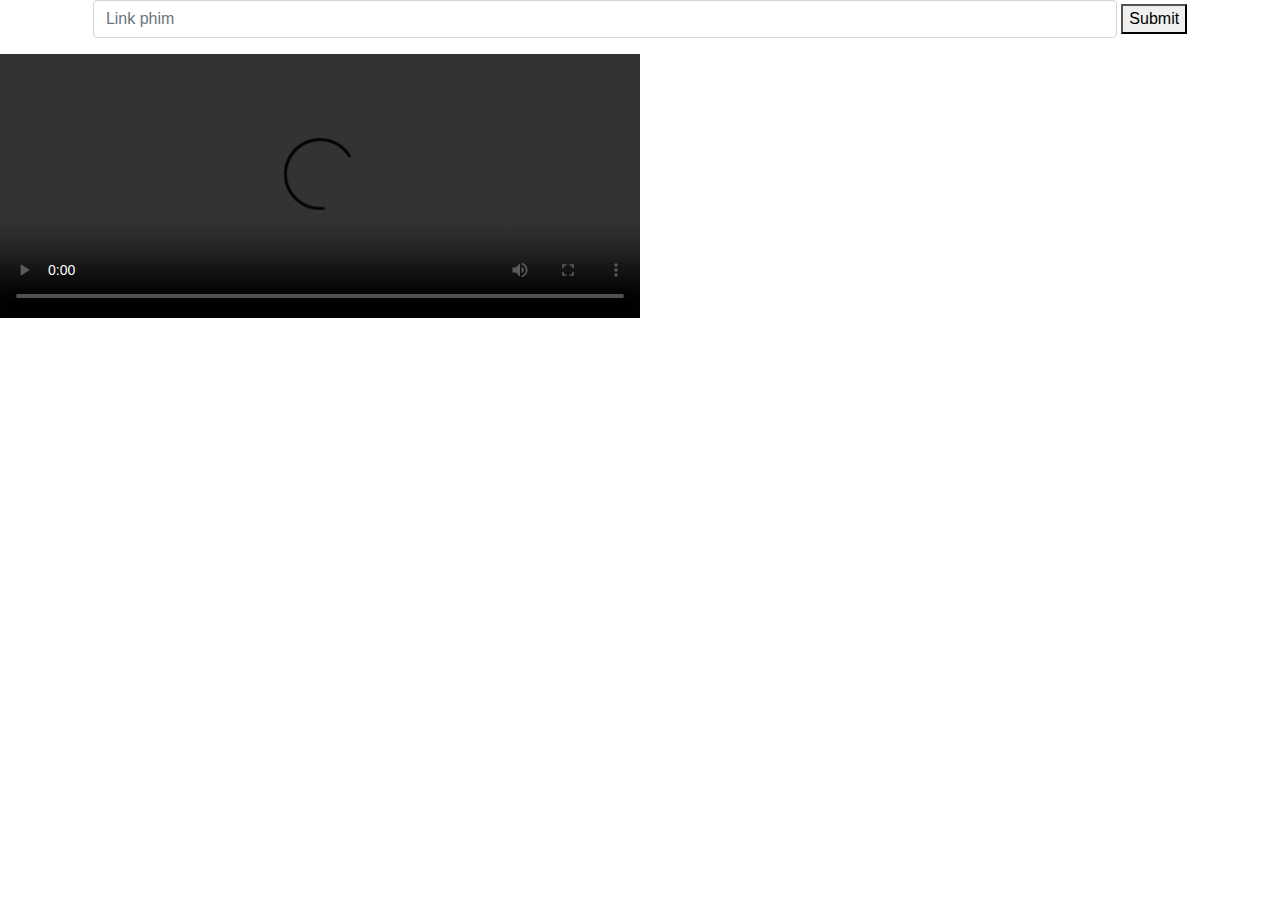
==== index.html @ f2647fe5 "Add files via upload" ====
<html>
<head>
  <link href="https://vjs.zencdn.net/7.0.2/video-js.css" rel="stylesheet">
  <link rel="stylesheet" href="https://maxcdn.bootstrapcdn.com/bootstrap/4.0.0/css/bootstrap.min.css" integrity="sha384-Gn5384xqQ1aoWXA+058RXPxPg6fy4IWvTNh0E263XmFcJlSAwiGgFAW/dAiS6JXm" crossorigin="anonymous">
</head>

<body>
  <div class="form-group form-wrapper cf text-center">
      <input type="text" class="form-control link"  placeholder="Link phim"  id="url" name=link>
      <button type="submit" class="submit">Submit</button>
  </div>
  <video id="my-video" class="video-js video123" controls preload="auto" width="640" height="264" data-setup='{ "playbackRates": [0.5, 1, 1.5, 2] }'>
  <source class="source" src="a.mp4" type='video/mp4'>
    <p class="vjs-no-js">
      Not support
    </p>
  </video>
  <link rel="stylesheet" href="style.css">

  <script src="https://vjs.zencdn.net/7.0.2/video.js"></script>
  <script src="https://code.jquery.com/jquery-3.2.1.slim.min.js" integrity="sha384-KJ3o2DKtIkvYIK3UENzmM7KCkRr/rE9/Qpg6aAZGJwFDMVNA/GpGFF93hXpG5KkN" crossorigin="anonymous"></script>
  <script src="https://cdnjs.cloudflare.com/ajax/libs/popper.js/1.12.9/umd/popper.min.js" integrity="sha384-ApNbgh9B+Y1QKtv3Rn7W3mgPxhU9K/ScQsAP7hUibX39j7fakFPskvXusvfa0b4Q" crossorigin="anonymous"></script>
  <script src="https://maxcdn.bootstrapcdn.com/bootstrap/4.0.0/js/bootstrap.min.js" integrity="sha384-JZR6Spejh4U02d8jOt6vLEHfe/JQGiRRSQQxSfFWpi1MquVdAyjUar5+76PVCmYl" crossorigin="anonymous"></script>
    <script src="http://cdn.sc.gl/videojs-hotkeys/latest/videojs.hotkeys.min.js"></script>
  <script src="index.js"></script>
</body>
</html>
---- style.css ----
button.vjs-big-play-button {
    top: 50%!important;
    left: 45%!important;
  }
  .my-video-dimensions {
    width: 100%;
    height: 80%;
  }
  .form-control {
    display: inline-block!important;
    width: 80%!important;
  }
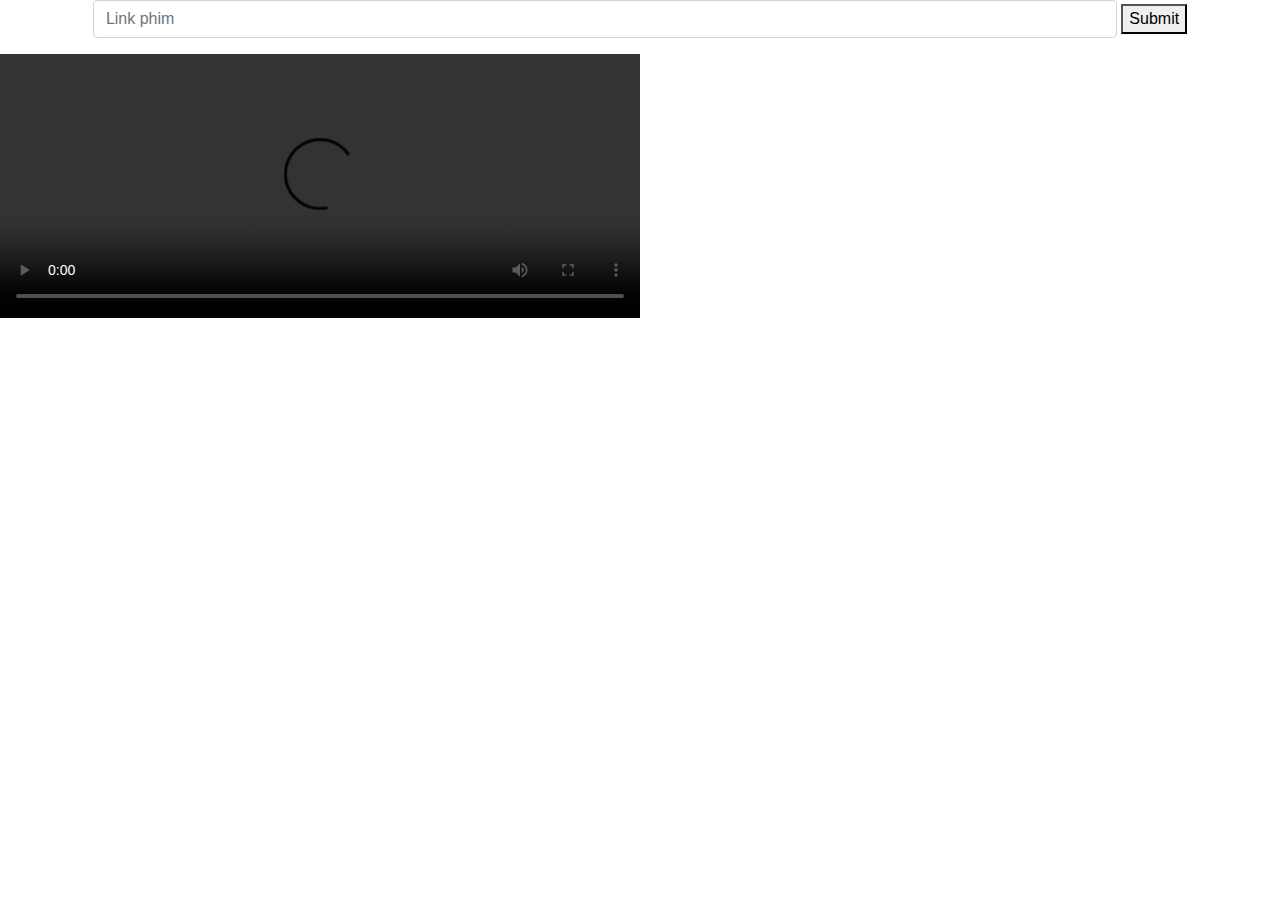
==== commit db9e50d8: "chang file" ====
--- a/index.html
+++ b/index.html
@@ -10,7 +10,7 @@
       <button type="submit" class="submit">Submit</button>
   </div>
   <video id="my-video" class="video-js video123" controls preload="auto" width="640" height="264" data-setup='{ "playbackRates": [0.5, 1, 1.5, 2] }'>
-  <source class="source" src="a.mp4" type='video/mp4'>
+  <source class="source" src="" type='video/mp4'>
     <p class="vjs-no-js">
       Not support
     </p>
@@ -21,7 +21,7 @@
   <script src="https://code.jquery.com/jquery-3.2.1.slim.min.js" integrity="sha384-KJ3o2DKtIkvYIK3UENzmM7KCkRr/rE9/Qpg6aAZGJwFDMVNA/GpGFF93hXpG5KkN" crossorigin="anonymous"></script>
   <script src="https://cdnjs.cloudflare.com/ajax/libs/popper.js/1.12.9/umd/popper.min.js" integrity="sha384-ApNbgh9B+Y1QKtv3Rn7W3mgPxhU9K/ScQsAP7hUibX39j7fakFPskvXusvfa0b4Q" crossorigin="anonymous"></script>
   <script src="https://maxcdn.bootstrapcdn.com/bootstrap/4.0.0/js/bootstrap.min.js" integrity="sha384-JZR6Spejh4U02d8jOt6vLEHfe/JQGiRRSQQxSfFWpi1MquVdAyjUar5+76PVCmYl" crossorigin="anonymous"></script>
-    <script src="http://cdn.sc.gl/videojs-hotkeys/latest/videojs.hotkeys.min.js"></script>
+    <script src="hotkeys.min.js"></script>
   <script src="index.js"></script>
 </body>
 </html>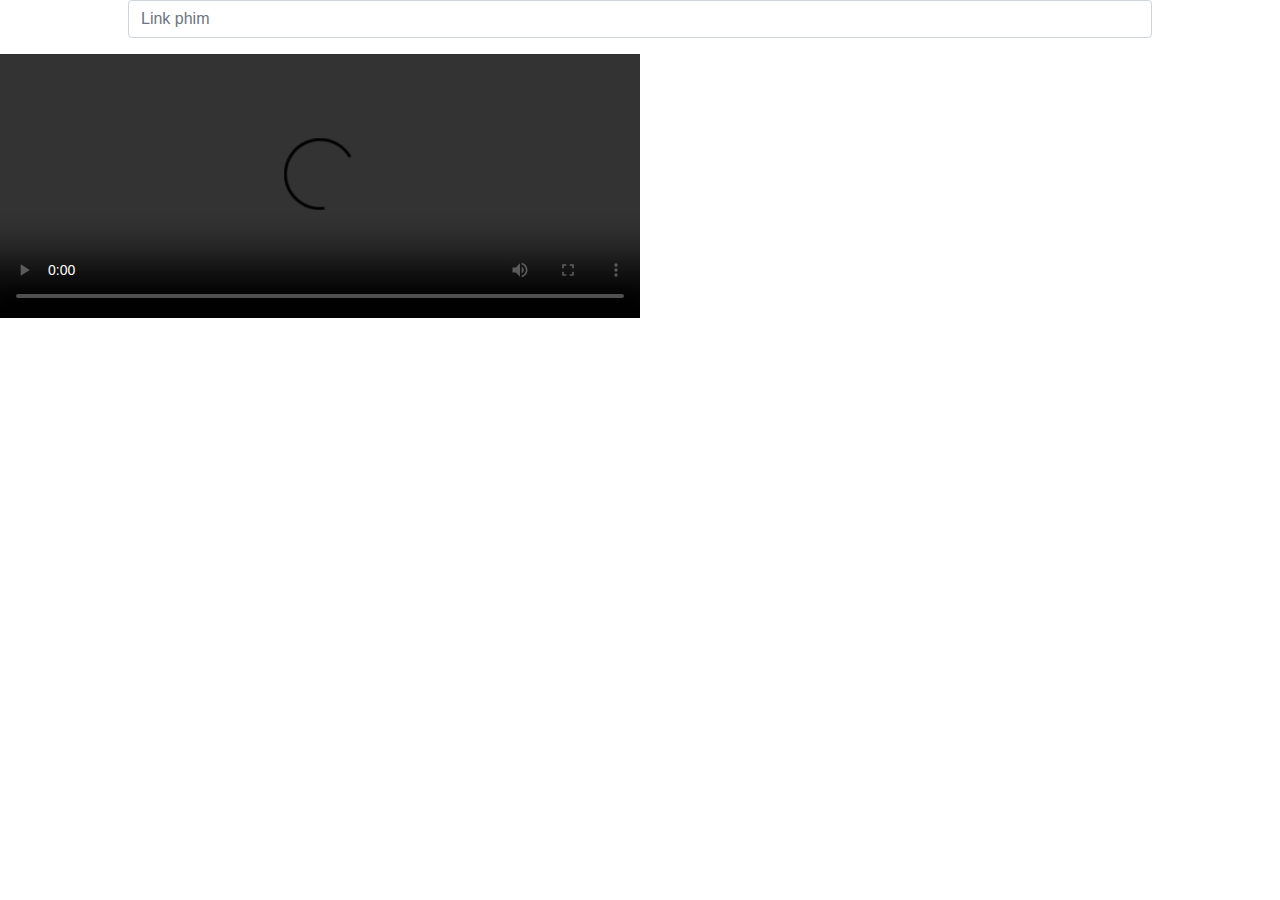
==== commit 73008b23: "change speed" ====
--- a/index.html
+++ b/index.html
@@ -7,10 +7,9 @@
 <body>
   <div class="form-group form-wrapper cf text-center">
       <input type="text" class="form-control link"  placeholder="Link phim"  id="url" name=link>
-      <button type="submit" class="submit">Submit</button>
   </div>
-  <video id="my-video" class="video-js video123" controls preload="auto" width="640" height="264" data-setup='{ "playbackRates": [0.5, 1, 1.5, 2] }'>
-  <source class="source" src="" type='video/mp4'>
+  <video id="my-video" class="video-js video123" controls preload="auto" width="640" height="264" data-setup='{ "playbackRates": [0.5, 1, 1.5, 1.7 , 2] }'>
+  <source class="source" src="a.mp4" type='video/mp4'>
     <p class="vjs-no-js">
       Not support
     </p>
@@ -24,4 +23,4 @@
     <script src="hotkeys.min.js"></script>
   <script src="index.js"></script>
 </body>
-</html>+</html>
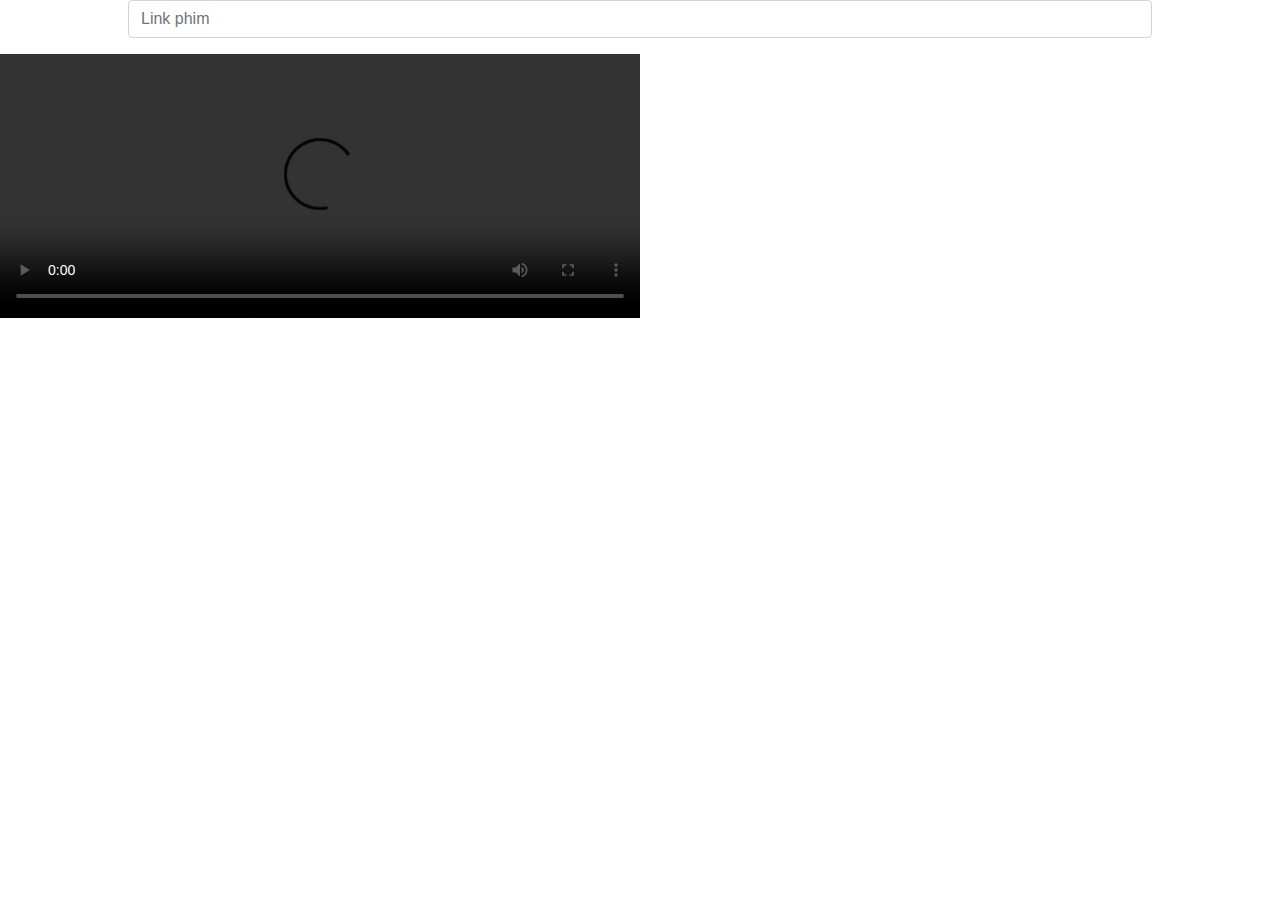
==== commit 056a56f1: "Update index.html" ====
(no text change in the page or its own stylesheets)
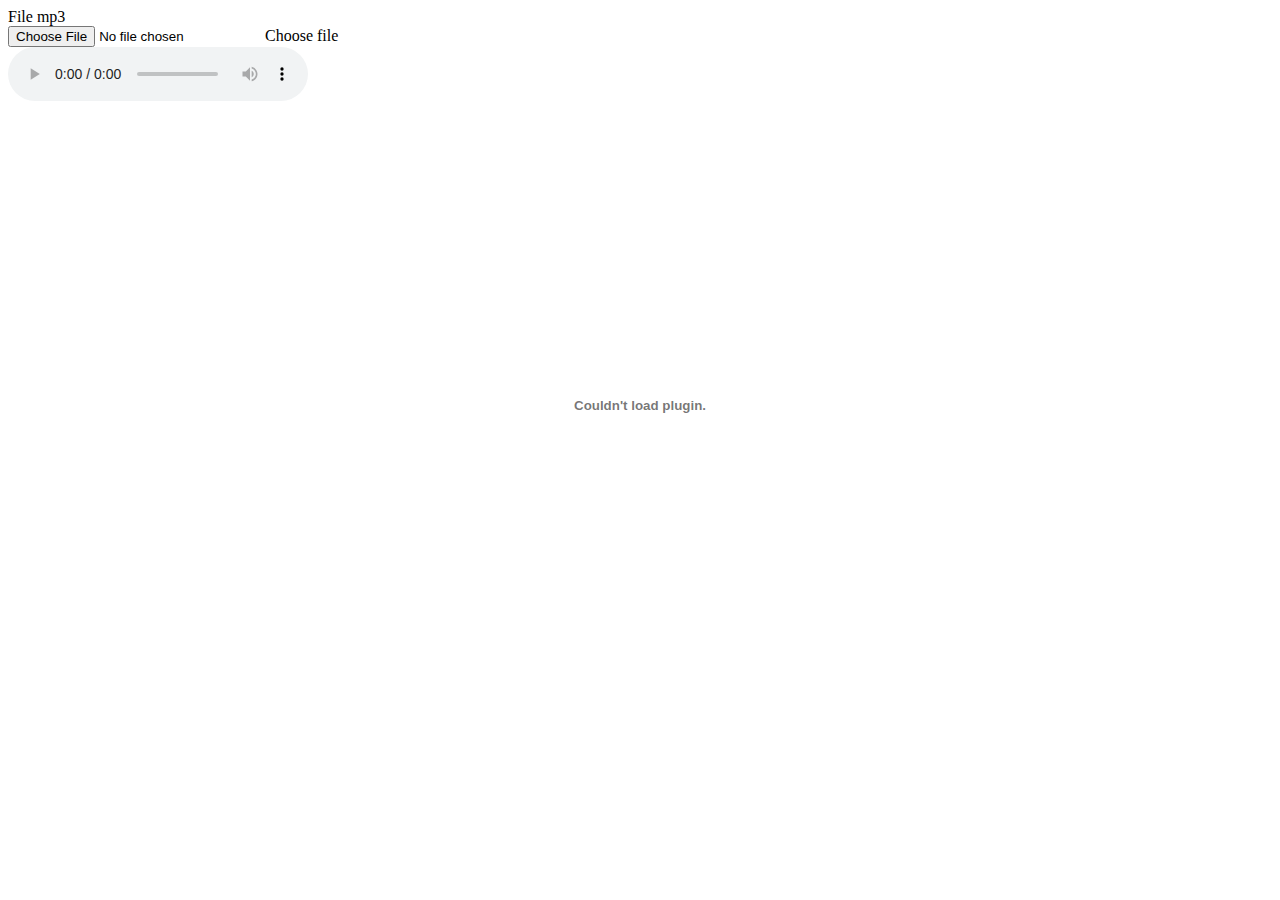
==== commit a23a25f9: "update" ====
--- a/index.html
+++ b/index.html
@@ -1,26 +1,53 @@
-<html>
-<head>
-  <link href="https://vjs.zencdn.net/7.0.2/video-js.css" rel="stylesheet">
-  <link rel="stylesheet" href="https://maxcdn.bootstrapcdn.com/bootstrap/4.0.0/css/bootstrap.min.css" integrity="sha384-Gn5384xqQ1aoWXA+058RXPxPg6fy4IWvTNh0E263XmFcJlSAwiGgFAW/dAiS6JXm" crossorigin="anonymous">
-</head>
-
-<body>
-  <div class="form-group form-wrapper cf text-center">
-      <input type="text" class="form-control link"  placeholder="Link phim"  id="url" name=link>
-  </div>
-  <video id="my-video" class="video-js video123" controls preload="auto" width="640" height="264" data-setup='{ "playbackRates": [0.5, 1, 1.5, 1.7 , 2] }'>
-  <source class="source" src="a.mp4" type='video/mp4'>
-    <p class="vjs-no-js">
-      Not support
-    </p>
-  </video>
-  <link rel="stylesheet" href="style.css">
-
-  <script src="https://vjs.zencdn.net/7.0.2/video.js"></script>
-  <script src="https://code.jquery.com/jquery-3.2.1.slim.min.js" integrity="sha384-KJ3o2DKtIkvYIK3UENzmM7KCkRr/rE9/Qpg6aAZGJwFDMVNA/GpGFF93hXpG5KkN" crossorigin="anonymous"></script>
-  <script src="https://cdnjs.cloudflare.com/ajax/libs/popper.js/1.12.9/umd/popper.min.js" integrity="sha384-ApNbgh9B+Y1QKtv3Rn7W3mgPxhU9K/ScQsAP7hUibX39j7fakFPskvXusvfa0b4Q" crossorigin="anonymous"></script>
-  <script src="https://maxcdn.bootstrapcdn.com/bootstrap/4.0.0/js/bootstrap.min.js" integrity="sha384-JZR6Spejh4U02d8jOt6vLEHfe/JQGiRRSQQxSfFWpi1MquVdAyjUar5+76PVCmYl" crossorigin="anonymous"></script>
-    <script src="hotkeys.min.js"></script>
-  <script src="index.js"></script>
-</body>
-</html>
+<!DOCTYPE html>
+<html lang="en">
+<head>
+	<meta charset="UTF-8">
+	<title>English</title>
+	<link rel="stylesheet" href="https://stackpath.bootstrapcdn.com/bootstrap/4.1.3/css/bootstrap.min.css" integrity="sha384-MCw98/SFnGE8fJT3GXwEOngsV7Zt27NXFoaoApmYm81iuXoPkFOJwJ8ERdknLPMO" crossorigin="anonymous">
+</head>
+<body>
+	<div class="form-group row">
+		<div class="col-md-12">
+			<div class="input-group my-3">
+				<div class="input-group-prepend">
+					<span class="input-group-text" id="inputGroupFileAddon01">File mp3</span>
+				</div>
+				<div class="custom-file">
+					<input type="file" class="custom-file-input" id="mp3" aria-describedby="inputGroupFileAddon01">
+					<label class="custom-file-label" for="inputGroupFile01">Choose file</label>
+				</div>
+			</div>
+		</div>
+	</div>
+	<div class="row">
+		<div class="col-md-3">
+			<audio controls id="mp3__"> <source src="" id="mp3_" crossorigin="anonymous"  type="audio/mpeg">
+			</audio>
+		</div>
+		<div class="col-md-9">
+			<embed src="
+			" id="pdf_" type="application/pdf" width="100%" height="600px" />
+		</div>
+	</div>
+</body>
+<script src="https://code.jquery.com/jquery-3.3.1.slim.min.js" integrity="sha384-q8i/X+965DzO0rT7abK41JStQIAqVgRVzpbzo5smXKp4YfRvH+8abtTE1Pi6jizo" crossorigin="anonymous"></script>
+<script src="https://cdnjs.cloudflare.com/ajax/libs/popper.js/1.14.3/umd/popper.min.js" integrity="sha384-ZMP7rVo3mIykV+2+9J3UJ46jBk0WLaUAdn689aCwoqbBJiSnjAK/l8WvCWPIPm49" crossorigin="anonymous"></script>
+<script src="https://stackpath.bootstrapcdn.com/bootstrap/4.1.3/js/bootstrap.min.js" integrity="sha384-ChfqqxuZUCnJSK3+MXmPNIyE6ZbWh2IMqE241rYiqJxyMiZ6OW/JmZQ5stwEULTy" crossorigin="anonymous"></script>
+
+
+
+
+<script type="text/javascript">
+	$(document).ready(function() {
+		var DIR_AUDIO = "file:///D:\\English\\VOA\\audio\\";
+		var DIR_MP3 = "file:///D:\\English\\VOA\\pdf\\";
+		$("#mp3").change(function(event) {
+			let name = this.files[0].name.split(".");
+			$("#mp3_").attr("src", DIR_AUDIO+name[0]+".mp3");
+			$("#pdf_").attr("src",  DIR_MP3+name[0]+".pdf");
+			document.getElementById("mp3__").load();
+			document.getElementById("mp3__").play();
+		});
+	});
+</script>
+</html>